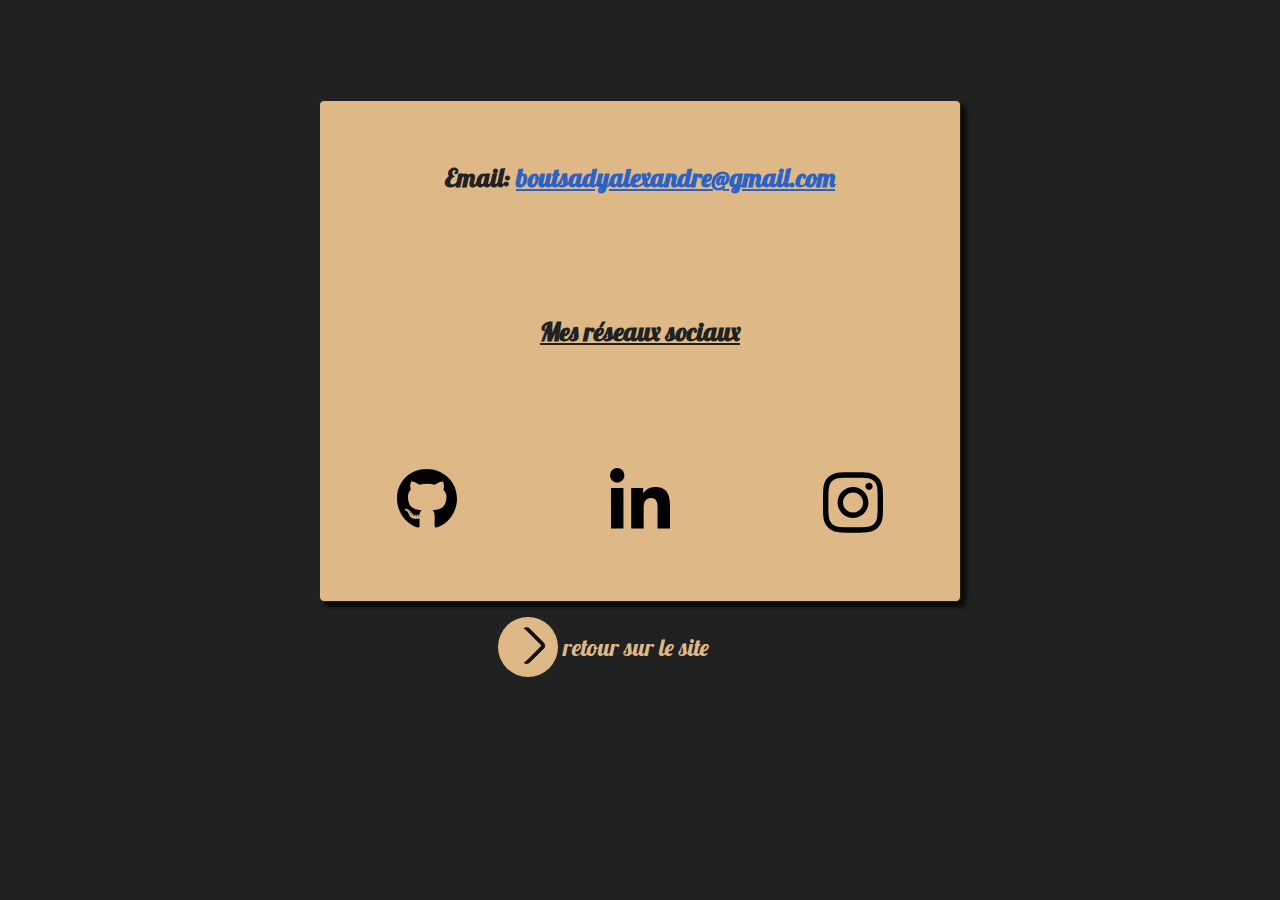
==== contact.html @ cbe5c5b1 "No responsive design" ====
<!DOCTYPE html>
<html lang="en">
<head>
    <meta charset="UTF-8">
    <meta http-equiv="X-UA-Compatible" content="IE=edge">
    <meta name="viewport" content="width=device-width, initial-scale=1.0">
    <link rel="stylesheet" href="./public/scss/style.css">
    <link rel="preconnect" href="https://fonts.googleapis.com">
    <link rel="preconnect" href="https://fonts.gstatic.com" crossorigin>
    <link href="https://fonts.googleapis.com/css2?family=Lobster&family=Roboto&display=swap" rel="stylesheet">
    <title>PorteFolio || Contact</title>
</head>
<body>
   
    <div id="cursor-inner" class="cursor-circle"></div>
    <div class="contact">
        <h1 class="contactme">contactez-moi</h1>
        <p class="mail">Email: <a class="link" href="mailto:boutsadyalexandre@gmail.com"> boutsadyalexandre@gmail.com</a></p>
        <p class="networktitle">Mes réseaux sociaux</p>
        <div class="network">
            <a href="#"><img class="link" src="./public/img/iconsocial/github-brands.svg" alt="github"></a>
            <a href="#"><img class="link" src="./public/img/iconsocial/linkedin-in-brands.svg" alt="linkedin"></a>
            <a href="#"><img class="link" src="./public/img/iconsocial/instagram-brands.svg" alt="insta"></a>
        </div>
    </div>
    <a class="btn-return" href="./index.html"> retour sur le site<span></span></a>
    <script src="./public/js/cursorcontact.js"></script>
</body>
</html>
---- public/scss/style.css ----
html, body, div, span, applet, object, iframe,
h1, h2, h3, h4, h5, h6, p, blockquote, pre,
a, abbr, acronym, address, big, cite, code,
del, dfn, em, img, ins, kbd, q, s, samp,
small, strike, strong, sub, sup, tt, var,
b, u, i, center,
dl, dt, dd, ol, ul, li,
fieldset, form, label, legend,
table, caption, tbody, tfoot, thead, tr, th, td,
article, aside, canvas, details, embed,
figure, figcaption, footer, header, hgroup,
menu, nav, output, ruby, section, summary,
time, mark, audio, video {
  margin: 0;
  padding: 0;
  border: 0;
  font-size: 100%;
  font: inherit;
  vertical-align: baseline;
}

:root {
  --animation-direction: normal;
  --coloration-pulsate: teal;
}

html {
  cursor: none;
}

body {
  overflow-x: hidden;
  font-family: 'Lobster', cursive;
  background: #212121;
}

body::-webkit-scrollbar {
  display: none;
}

.cursor-circle {
  position: fixed;
  border-radius: 50%;
  pointer-events: none;
  mix-blend-mode: difference;
  -webkit-transform: translate(-100px, 0px);
          transform: translate(-100px, 0px);
}

#cursor-inner {
  width: 5px;
  height: 5px;
  top: -2.5px;
  left: -2.5px;
  z-index: 11000;
  background: teal;
  display: -webkit-box;
  display: -ms-flexbox;
  display: flex;
  -webkit-box-pack: center;
      -ms-flex-pack: center;
          justify-content: center;
  -webkit-box-align: center;
      -ms-flex-align: center;
          align-items: center;
}

#cursor-inner::after {
  content: '';
  border: 60px solid var(--coloration-pulsate);
  mix-blend-mode: difference;
  border-radius: 50%;
  -webkit-animation: pulsate 1s ease-out infinite var(--animation-direction);
          animation: pulsate 1s ease-out infinite var(--animation-direction);
}

#cursor-outer {
  width: 60px;
  height: 60px;
  border: 2px solid teal;
  z-index: 12000;
  -webkit-transition: border-color .3s ease;
  transition: border-color .3s ease;
}

.cursorClickOuter {
  -webkit-animation: cursorClickOn 1s ease;
          animation: cursorClickOn 1s ease;
}

.cursorClickInner {
  -webkit-animation: cursorClickIn 1s ease;
          animation: cursorClickIn 1s ease;
}

.title {
  position: absolute;
  bottom: 0px;
  left: 0;
  width: 110px;
  -webkit-animation: .5s emergenceMe 1s ease-in forwards;
          animation: .5s emergenceMe 1s ease-in forwards;
  opacity: 0;
}

.title::after {
  content: 'BOUTSADY Alexandre';
  font-size: 96px;
  color: #2b90c8;
  font-weight: bolder;
  font-family: Arial, Helvetica, sans-serif;
  letter-spacing: -5rem;
  -webkit-transition: letter-spacing 0.5s;
  transition: letter-spacing 0.5s;
}

.title:hover::after {
  letter-spacing: 0rem;
}

.scroll {
  position: absolute;
  left: 50%;
  top: -5px;
  -webkit-transform: translateX(-50%);
          transform: translateX(-50%);
  background-color: burlywood;
  padding: 20px 5px 5px 5px;
  border-radius: 5px;
  font-size: 24px;
  display: -webkit-box;
  display: -ms-flexbox;
  display: flex;
}

.scroll > span {
  color: #212121;
  display: inline-block;
}

#welcomes {
  position: absolute;
  max-width: 800px;
  max-height: 400px;
  top: 40%;
  left: 50%;
  -webkit-transform: translate(-50%, -50%);
          transform: translate(-50%, -50%);
  font-weight: bolder;
  color: burlywood;
}

.welcome {
  font-size: 92px;
  -webkit-transition: all 0.5s ease;
  transition: all 0.5s ease;
}

.pres {
  font-size: 64px;
  -webkit-transition: all 0.5s ease;
  transition: all 0.5s ease;
}

.btn-contact, .btn-return {
  text-decoration: none;
  color: burlywood;
  display: -webkit-box;
  display: -ms-flexbox;
  display: flex;
  -webkit-box-align: center;
      -ms-flex-align: center;
          align-items: center;
  position: relative;
  width: 220px;
  height: 70px;
  line-height: 70px;
  margin-top: 4px;
  padding-left: 65px;
  cursor: none;
  z-index: 100;
  font-size: 24px;
  -webkit-transition: all .5s ease;
  transition: all .5s ease;
}

.btn-contact > span, .btn-return > span {
  display: block;
  width: 60px;
  height: 60px;
  border-radius: 500px;
  background-color: burlywood;
  position: absolute;
  display: -webkit-box;
  display: -ms-flexbox;
  display: flex;
  -webkit-transform: translateX(-65px);
          transform: translateX(-65px);
  z-index: -1;
  -webkit-transition: all .5s ease;
  transition: all .5s ease;
}

.btn-contact > span::after, .btn-return > span::after {
  content: "";
  position: absolute;
  width: 25px;
  height: 25px;
  border: 4px solid #111111;
  border-radius: 5px;
  border-bottom: 0px;
  border-left: 0px;
  -webkit-transform: rotate(45deg) translateX(20px);
          transform: rotate(45deg) translateX(20px);
  -webkit-transition: all .5s ease;
  transition: all .5s ease;
  z-index: -1;
}

.btn-contact > span::before, .btn-return > span::before {
  content: "";
  position: absolute;
  width: 40px;
  height: 4px;
  top: 48%;
  -webkit-transform: translateY(-50%);
          transform: translateY(-50%);
  -webkit-transition: all .5s ease;
  transition: all .5s ease;
  z-index: -1;
}

.btn-contact:hover > span, .btn-return:hover > span {
  width: 100%;
  border-radius: 50px;
}

.btn-contact:hover > span::after, .btn-return:hover > span::after {
  -webkit-transform: rotate(45deg) translate3d(170px, -150px, 0);
          transform: rotate(45deg) translate3d(170px, -150px, 0);
}

.btn-contact:hover > span::before, .btn-return:hover > span::before {
  background-color: #111111;
  -webkit-transform: translate(217px, -50%);
          transform: translate(217px, -50%);
}

.btn-contact:hover, .btn-return:hover {
  color: #111111;
}

.scrollezBottom {
  width: 70px;
  height: 70px;
  position: relative;
  border-radius: 50%;
  background-color: burlywood;
  margin: 0 auto;
  margin-top: 50px;
  overflow: hidden;
}

.scrollezBottom > .arrow1 {
  width: 40px;
  height: 40px;
  border: 4px solid #161616;
  border-radius: 5px;
  position: absolute;
  border-top: 0;
  border-left: 0;
  -webkit-animation: scrollBottompls1 3s ease infinite;
          animation: scrollBottompls1 3s ease infinite;
}

.scrollezBottom > .arrow2 {
  width: 30px;
  height: 30px;
  border: 4px solid #161616;
  border-radius: 5px;
  position: absolute;
  -webkit-transform: rotate(45deg) translate(20px, -5px);
          transform: rotate(45deg) translate(20px, -5px);
  border-top: 0;
  border-left: 0;
  -webkit-animation: 3s scrollBottompls2 .5s ease infinite;
          animation: 3s scrollBottompls2 .5s ease infinite;
}

.scrollezBottom > .scrollezpls {
  top: 5px;
  left: 50%;
  -webkit-transform: translateX(-50%);
          transform: translateX(-50%);
  color: burlywood;
  position: absolute;
  mix-blend-mode: difference;
}

.hide {
  display: none;
}

.lineorange {
  position: absolute;
  z-index: -1;
  width: 2px;
  top: 100vh;
  left: 10%;
  background-color: #ab7023c0;
  height: 100vh;
}

.lineblue {
  position: absolute;
  z-index: -1;
  width: 2px;
  top: 200vh;
  right: 10%;
  background-color: #2b91c8c5;
  height: 100vh;
}

.devorange, .devblue {
  position: absolute;
  z-index: -1;
  top: 100vh;
}

.devorange {
  color: #ab70239d;
}

.devblue {
  color: #2b91c873;
}

.skills {
  position: relative;
  width: 100vw;
  height: 100vh;
}

.hey {
  width: 40%;
  height: 500px;
  background-color: burlywood;
  position: absolute;
  display: -webkit-box;
  display: -ms-flexbox;
  display: flex;
  -webkit-box-align: center;
      -ms-flex-align: center;
          align-items: center;
  top: 30%;
  left: -50%;
  border-radius: 5px;
  -webkit-box-shadow: 5px 5px 4px 0 #0a0a0a;
          box-shadow: 5px 5px 4px 0 #0a0a0a;
  border: 1px solid #212121;
}

.hey > .titleSkill {
  position: absolute;
  color: burlywood;
  font-size: 24px;
  left: 50%;
  top: 0;
  opacity: 0;
  text-shadow: 5px 5px 4px #0a0a0a;
  -webkit-transform: translateX(-50%);
          transform: translateX(-50%);
}

.hey > .aboutMe {
  padding: 10px;
  padding-right: 15%;
  font-size: 20px;
  opacity: 0;
  font-family: 'roboto', sans-serif;
}

.hey > .skilllike {
  position: absolute;
  width: 50%;
  height: 400px;
  top: 50%;
  right: 0;
  opacity: 0;
  display: -webkit-box;
  display: -ms-flexbox;
  display: flex;
  -webkit-box-orient: vertical;
  -webkit-box-direction: normal;
      -ms-flex-direction: column;
          flex-direction: column;
  -ms-flex-pack: distribute;
      justify-content: space-around;
  -webkit-box-align: center;
      -ms-flex-align: center;
          align-items: center;
  border-radius: 5px;
  background-color: burlywood;
  -webkit-transform: translateY(-50%);
          transform: translateY(-50%);
}

.hey > .skilllike > .titleSkillLike {
  position: absolute;
  color: burlywood;
  font-size: 24px;
  left: 50%;
  top: 0;
  opacity: 0;
  text-shadow: 5px 5px 4px #0a0a0a;
  -webkit-transform: translateX(-50%);
          transform: translateX(-50%);
}

.hey > .skilllike > .ppcard {
  position: relative;
  -webkit-transition: -webkit-transform 1s;
  transition: -webkit-transform 1s;
  transition: transform 1s;
  transition: transform 1s, -webkit-transform 1s;
  -webkit-transform-style: preserve-3d;
          transform-style: preserve-3d;
  width: 120px;
  height: 120px;
  border-radius: 5px;
}

.hey > .skilllike > .ppcard > .ppimg {
  -webkit-transform: rotateY(-180deg);
          transform: rotateY(-180deg);
  position: absolute;
  width: 100%;
  height: 100%;
  border-radius: 5px;
  z-index: 10;
  -webkit-backface-visibility: hidden;
          backface-visibility: hidden;
}

.hey > .skilllike > .ppcard > .ppicon {
  background: url(../img/profileimg.png);
  background-position: center;
  background-size: cover;
  position: absolute;
  border-radius: 5px;
  width: 100%;
  height: 100%;
  z-index: 10;
  -webkit-backface-visibility: hidden;
          backface-visibility: hidden;
}

.hey > .skilllike > .ppcard:hover {
  -webkit-transform: rotateY(180deg);
          transform: rotateY(180deg);
}

.hey > .skilllike > .langage {
  font-family: 'roboto', sans-serif;
  list-style-type: none;
  font-size: 20px;
  margin: 10px;
  width: 100%;
}

.hey > .skilllike > .langage > li {
  display: -webkit-box;
  display: -ms-flexbox;
  display: flex;
  -webkit-box-pack: justify;
      -ms-flex-pack: justify;
          justify-content: space-between;
}

.hey > .skilllike > .langage > li > span {
  display: block;
}

.topTitle {
  -webkit-animation: 1s topTitle 2s ease-in-out forwards;
          animation: 1s topTitle 2s ease-in-out forwards;
}

.topTitle2 {
  -webkit-animation: 1s topTitle 3s ease-in-out forwards;
          animation: 1s topTitle 3s ease-in-out forwards;
}

.leftToRight {
  -webkit-animation: 2s leftToRight ease-in-out forwards;
          animation: 2s leftToRight ease-in-out forwards;
}

.skillLikeRight {
  -webkit-animation: 1s langageLikeRight 2s linear forwards;
          animation: 1s langageLikeRight 2s linear forwards;
}

.opacityToOpact {
  -webkit-animation: 5s opacityToOpact forwards;
          animation: 5s opacityToOpact forwards;
}

.opacityToOpact1 {
  -webkit-animation: 2s opacityToOpact forwards;
          animation: 2s opacityToOpact forwards;
}

.animationScroll {
  -webkit-animation: 1s scalingOn ease-out infinite;
          animation: 1s scalingOn ease-out infinite;
}

.hello {
  width: 100vw;
  position: relative;
}

.allproj {
  position: absolute;
  top: 30%;
  width: 100%;
  display: -webkit-box;
  display: -ms-flexbox;
  display: flex;
  -webkit-box-orient: vertical;
  -webkit-box-direction: normal;
      -ms-flex-direction: column;
          flex-direction: column;
  -webkit-box-align: center;
      -ms-flex-align: center;
          align-items: center;
  -webkit-transition: all 1s ease;
  transition: all 1s ease;
}

.allproj > .proj {
  margin-bottom: 100px;
  position: relative;
}

.allproj > .proj > .titleProj {
  font-size: 20px;
  right: -5%;
  text-decoration: underline;
}

.titleProj, .titlePro {
  top: 0;
  opacity: 0;
  text-shadow: 5px 5px 4px #0a0a0a;
  -webkit-transform: translateX(-50%);
          transform: translateX(-50%);
  position: absolute;
  color: burlywood;
}

.imgproj {
  max-width: 800px;
  opacity: 0;
  cursor: none;
}

.myproj {
  width: 30%;
  height: 100px;
  background-color: burlywood;
  position: -webkit-sticky;
  position: sticky;
  display: -webkit-box;
  display: -ms-flexbox;
  display: flex;
  -webkit-box-pack: center;
      -ms-flex-pack: center;
          justify-content: center;
  -webkit-box-align: center;
      -ms-flex-align: center;
          align-items: center;
  -webkit-transform: translateX(-50%);
          transform: translateX(-50%);
  top: 5%;
  left: 50%;
  opacity: 0;
  border-radius: 5px;
  -webkit-box-shadow: 5px 5px 4px 0 #0a0a0a;
          box-shadow: 5px 5px 4px 0 #0a0a0a;
  border: 1px solid #212121;
  -webkit-transform: translateX(-70%) translateY(-100px);
          transform: translateX(-70%) translateY(-100px);
}

.myproj > .titlePro {
  font-size: 24px;
  left: 50%;
}

.myproj > .subProj {
  font-family: 'roboto', sans-serif;
  position: relative;
  overflow: hidden;
  opacity: 0;
}

.myProjToBottom {
  -webkit-animation: 1s myProjToBottom ease-in-out forwards;
          animation: 1s myProjToBottom ease-in-out forwards;
}

.topTitle3 {
  -webkit-animation: 1s topTitle1 1s ease-in-out forwards;
          animation: 1s topTitle1 1s ease-in-out forwards;
}

.topTitle4 {
  -webkit-animation: 1s topTitle 1s ease-in-out forwards;
          animation: 1s topTitle 1s ease-in-out forwards;
}

.alignstart {
  -webkit-box-align: start;
      -ms-flex-align: start;
          align-items: flex-start;
}

.topImg {
  -webkit-animation: 1s topImg 1s ease-in-out forwards;
          animation: 1s topImg 1s ease-in-out forwards;
}

.ciao {
  position: relative;
  width: 100vw;
  height: 300px;
  background-color: #111111;
  display: -webkit-box;
  display: -ms-flexbox;
  display: flex;
  -webkit-box-orient: vertical;
  -webkit-box-direction: normal;
      -ms-flex-direction: column;
          flex-direction: column;
  -webkit-box-pack: center;
      -ms-flex-pack: center;
          justify-content: center;
  -webkit-box-align: center;
      -ms-flex-align: center;
          align-items: center;
  color: burlywood;
  font-size: 24px;
}

.contact {
  display: -webkit-box;
  display: -ms-flexbox;
  display: flex;
  -webkit-box-orient: vertical;
  -webkit-box-direction: normal;
      -ms-flex-direction: column;
          flex-direction: column;
  -webkit-box-align: center;
      -ms-flex-align: center;
          align-items: center;
  -ms-flex-pack: distribute;
      justify-content: space-around;
  background-color: burlywood;
  border-radius: 5px;
  margin: 100px auto;
  margin-bottom: 10px;
  width: 50vw;
  height: 500px;
  -webkit-box-shadow: 5px 5px 4px 0 #0a0a0a;
          box-shadow: 5px 5px 4px 0 #0a0a0a;
  border: 1px solid #212121;
  position: relative;
}

.contact > .contactme {
  position: absolute;
  color: burlywood;
  font-size: 30px;
  left: 50%;
  top: 0;
  opacity: 0;
  text-shadow: 5px 5px 4px #0a0a0a;
  -webkit-transform: translateX(-50%);
          transform: translateX(-50%);
  -webkit-animation: 1s topTitle 1s ease-in-out forwards;
          animation: 1s topTitle 1s ease-in-out forwards;
}

.contact > .mail {
  font-size: 26px;
  color: #212121;
  font-weight: bold;
}

.contact > .mail > a {
  cursor: none;
  color: #2b62c8;
}

.networktitle {
  font-size: 26px;
  color: #212121;
  font-weight: bold;
  text-decoration: underline;
}

.network {
  display: -webkit-box;
  display: -ms-flexbox;
  display: flex;
  width: 100%;
  -ms-flex-pack: distribute;
      justify-content: space-around;
}

.network > a > img {
  width: 60px;
  cursor: none;
}

.btn-return {
  margin: 0 auto;
}

@-webkit-keyframes lineW {
  0% {
    height: 0;
  }
  40% {
    height: 100vh;
  }
  60% {
    height: 100vh;
  }
  100% {
    height: 0;
  }
}

@keyframes lineW {
  0% {
    height: 0;
  }
  40% {
    height: 100vh;
  }
  60% {
    height: 100vh;
  }
  100% {
    height: 0;
  }
}

@-webkit-keyframes heightL {
  0% {
    width: 20px;
  }
  100% {
    width: 20%;
  }
}

@keyframes heightL {
  0% {
    width: 20px;
  }
  100% {
    width: 20%;
  }
}

@-webkit-keyframes pulsate {
  0% {
    -webkit-transform: scale(0.2);
            transform: scale(0.2);
    opacity: 1;
  }
  100% {
    -webkit-transform: scale(0.5);
            transform: scale(0.5);
    opacity: 0;
  }
}

@keyframes pulsate {
  0% {
    -webkit-transform: scale(0.2);
            transform: scale(0.2);
    opacity: 1;
  }
  100% {
    -webkit-transform: scale(0.5);
            transform: scale(0.5);
    opacity: 0;
  }
}

@-webkit-keyframes emergenceMe {
  0% {
    opacity: 0;
    -webkit-transform: translate(-100px, 0);
            transform: translate(-100px, 0);
  }
  100% {
    opacity: 1;
  }
}

@keyframes emergenceMe {
  0% {
    opacity: 0;
    -webkit-transform: translate(-100px, 0);
            transform: translate(-100px, 0);
  }
  100% {
    opacity: 1;
  }
}

@-webkit-keyframes cursorClickOn {
  0% {
    border-color: teal;
  }
  50% {
    border-color: orange;
  }
  100% {
    border-color: teal;
  }
}

@keyframes cursorClickOn {
  0% {
    border-color: teal;
  }
  50% {
    border-color: orange;
  }
  100% {
    border-color: teal;
  }
}

@-webkit-keyframes cursorClickIn {
  0% {
    background: teal;
  }
  50% {
    background: orange;
  }
  100% {
    background: teal;
  }
}

@keyframes cursorClickIn {
  0% {
    background: teal;
  }
  50% {
    background: orange;
  }
  100% {
    background: teal;
  }
}

@-webkit-keyframes scalingOn {
  0% {
    -webkit-transform: scale(1);
            transform: scale(1);
  }
  30% {
    -webkit-transform: scale(1.2);
            transform: scale(1.2);
  }
  40% {
    -webkit-transform: scale(1.5);
            transform: scale(1.5);
  }
  70% {
    -webkit-transform: scale(1);
            transform: scale(1);
  }
  80% {
    -webkit-transform: scale(1.2);
            transform: scale(1.2);
  }
  100% {
    -webkit-transform: scale(1);
            transform: scale(1);
  }
}

@keyframes scalingOn {
  0% {
    -webkit-transform: scale(1);
            transform: scale(1);
  }
  30% {
    -webkit-transform: scale(1.2);
            transform: scale(1.2);
  }
  40% {
    -webkit-transform: scale(1.5);
            transform: scale(1.5);
  }
  70% {
    -webkit-transform: scale(1);
            transform: scale(1);
  }
  80% {
    -webkit-transform: scale(1.2);
            transform: scale(1.2);
  }
  100% {
    -webkit-transform: scale(1);
            transform: scale(1);
  }
}

@-webkit-keyframes scrollBottompls1 {
  0% {
    -webkit-transform: rotate(45deg) translate(-40px, -50px);
            transform: rotate(45deg) translate(-40px, -50px);
  }
  50% {
    -webkit-transform: rotate(45deg) translateX(18px);
            transform: rotate(45deg) translateX(18px);
  }
  100% {
    -webkit-transform: rotate(45deg) translate(40px, 22px);
            transform: rotate(45deg) translate(40px, 22px);
  }
}

@keyframes scrollBottompls1 {
  0% {
    -webkit-transform: rotate(45deg) translate(-40px, -50px);
            transform: rotate(45deg) translate(-40px, -50px);
  }
  50% {
    -webkit-transform: rotate(45deg) translateX(18px);
            transform: rotate(45deg) translateX(18px);
  }
  100% {
    -webkit-transform: rotate(45deg) translate(40px, 22px);
            transform: rotate(45deg) translate(40px, 22px);
  }
}

@-webkit-keyframes scrollBottompls2 {
  0% {
    -webkit-transform: rotate(45deg) translate(-25px, -50px);
            transform: rotate(45deg) translate(-25px, -50px);
  }
  50% {
    -webkit-transform: rotate(45deg) translate(20px, -5px);
            transform: rotate(45deg) translate(20px, -5px);
  }
  100% {
    -webkit-transform: rotate(45deg) translate(65px, 40px);
            transform: rotate(45deg) translate(65px, 40px);
  }
}

@keyframes scrollBottompls2 {
  0% {
    -webkit-transform: rotate(45deg) translate(-25px, -50px);
            transform: rotate(45deg) translate(-25px, -50px);
  }
  50% {
    -webkit-transform: rotate(45deg) translate(20px, -5px);
            transform: rotate(45deg) translate(20px, -5px);
  }
  100% {
    -webkit-transform: rotate(45deg) translate(65px, 40px);
            transform: rotate(45deg) translate(65px, 40px);
  }
}

@-webkit-keyframes leftToRight {
  0% {
    opacity: 0;
  }
  100% {
    left: 5%;
    opacity: 1;
  }
}

@keyframes leftToRight {
  0% {
    opacity: 0;
  }
  100% {
    left: 5%;
    opacity: 1;
  }
}

@-webkit-keyframes topTitle {
  0% {
    opacity: 0;
  }
  50% {
    opacity: 0;
  }
  100% {
    -webkit-transform: translate(-50%, -40px);
            transform: translate(-50%, -40px);
    opacity: 1;
  }
}

@keyframes topTitle {
  0% {
    opacity: 0;
  }
  50% {
    opacity: 0;
  }
  100% {
    -webkit-transform: translate(-50%, -40px);
            transform: translate(-50%, -40px);
    opacity: 1;
  }
}

@-webkit-keyframes topImg {
  0% {
    opacity: 0;
  }
  50% {
    opacity: 0;
  }
  100% {
    -webkit-transform: translate(-40px);
            transform: translate(-40px);
    opacity: 1;
  }
}

@keyframes topImg {
  0% {
    opacity: 0;
  }
  50% {
    opacity: 0;
  }
  100% {
    -webkit-transform: translate(-40px);
            transform: translate(-40px);
    opacity: 1;
  }
}

@-webkit-keyframes topTitle1 {
  0% {
    opacity: 0;
  }
  50% {
    opacity: 0;
  }
  100% {
    -webkit-transform: translateY(-80px);
            transform: translateY(-80px);
    opacity: 1;
  }
}

@keyframes topTitle1 {
  0% {
    opacity: 0;
  }
  50% {
    opacity: 0;
  }
  100% {
    -webkit-transform: translateY(-80px);
            transform: translateY(-80px);
    opacity: 1;
  }
}

@-webkit-keyframes langageLikeRight {
  0% {
    opacity: 0;
    right: 0;
  }
  50% {
    opacity: 0.8;
    right: -45%;
  }
  80% {
    opacity: 0.8;
    right: -50%;
    border: 1px solid #212121;
    -webkit-box-shadow: 5px 5px 4px 0 #0a0a0a;
            box-shadow: 5px 5px 4px 0 #0a0a0a;
  }
  100% {
    opacity: 1;
    right: -40%;
    border: 1px solid #212121;
    -webkit-box-shadow: 5px 5px 4px 0 #0a0a0a;
            box-shadow: 5px 5px 4px 0 #0a0a0a;
  }
}

@keyframes langageLikeRight {
  0% {
    opacity: 0;
    right: 0;
  }
  50% {
    opacity: 0.8;
    right: -45%;
  }
  80% {
    opacity: 0.8;
    right: -50%;
    border: 1px solid #212121;
    -webkit-box-shadow: 5px 5px 4px 0 #0a0a0a;
            box-shadow: 5px 5px 4px 0 #0a0a0a;
  }
  100% {
    opacity: 1;
    right: -40%;
    border: 1px solid #212121;
    -webkit-box-shadow: 5px 5px 4px 0 #0a0a0a;
            box-shadow: 5px 5px 4px 0 #0a0a0a;
  }
}

@-webkit-keyframes opacityToOpact {
  0% {
    opacity: 0;
  }
  90% {
    opacity: 0;
  }
  100% {
    opacity: 1;
  }
}

@keyframes opacityToOpact {
  0% {
    opacity: 0;
  }
  90% {
    opacity: 0;
  }
  100% {
    opacity: 1;
  }
}

@-webkit-keyframes myProjToBottom {
  0% {
    opacity: 0;
  }
  100% {
    opacity: 1;
    -webkit-transform: translate(20%, 0px);
            transform: translate(20%, 0px);
  }
}

@keyframes myProjToBottom {
  0% {
    opacity: 0;
  }
  100% {
    opacity: 1;
    -webkit-transform: translate(20%, 0px);
            transform: translate(20%, 0px);
  }
}
/*# sourceMappingURL=style.css.map */
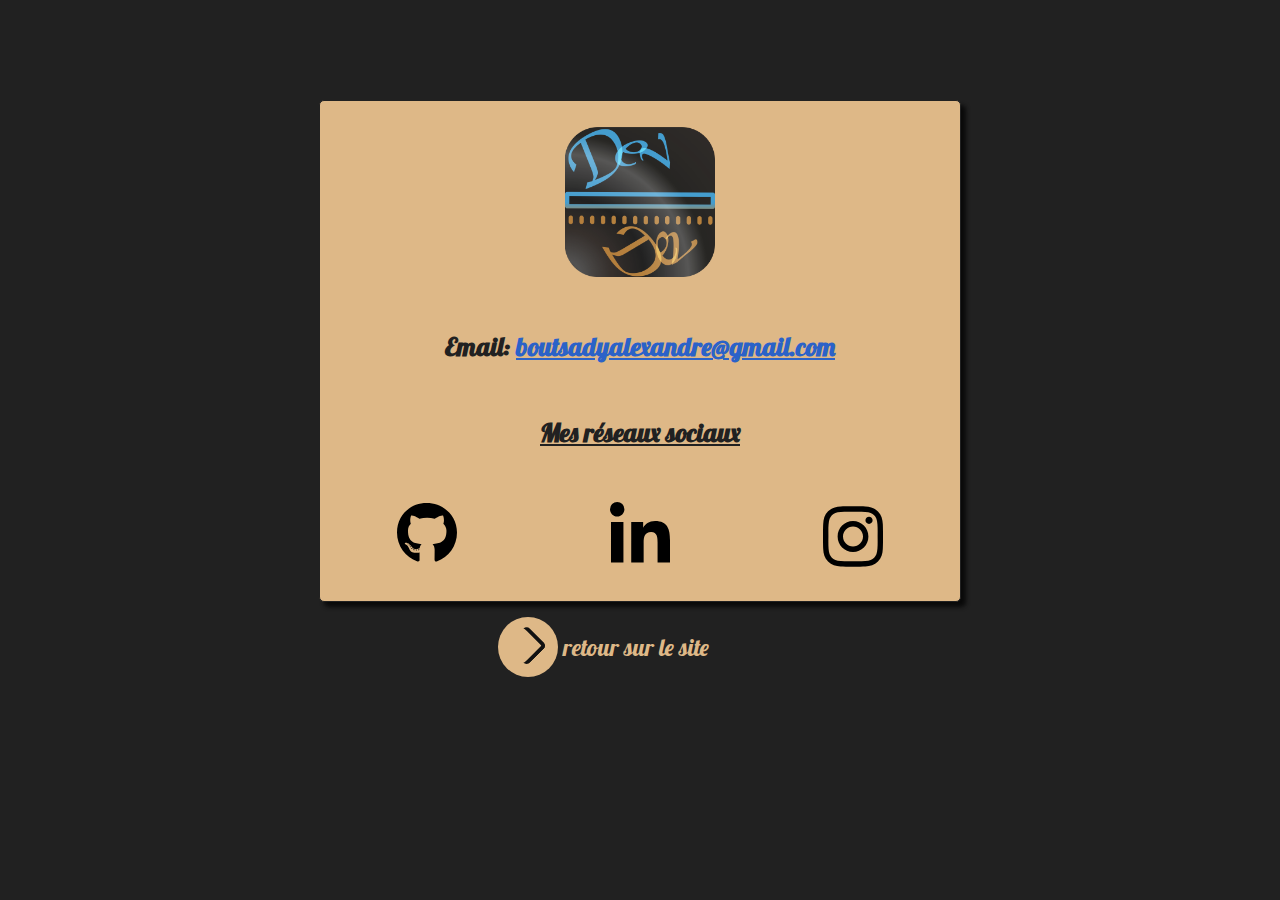
==== commit c4c64615: "add Logo and responsive" ====
--- a/contact.html
+++ b/contact.html
@@ -4,6 +4,7 @@
     <meta charset="UTF-8">
     <meta http-equiv="X-UA-Compatible" content="IE=edge">
     <meta name="viewport" content="width=device-width, initial-scale=1.0">
+    <link rel="icon" size="16x16" type="image/png" href="./public/img/Portefolio.png">
     <link rel="stylesheet" href="./public/scss/style.css">
     <link rel="preconnect" href="https://fonts.googleapis.com">
     <link rel="preconnect" href="https://fonts.gstatic.com" crossorigin>
@@ -15,6 +16,7 @@
     <div id="cursor-inner" class="cursor-circle"></div>
     <div class="contact">
         <h1 class="contactme">contactez-moi</h1>
+        <img class="imglogo" src="./public/img/Portefolio.png" alt="">
         <p class="mail">Email: <a class="link" href="mailto:boutsadyalexandre@gmail.com"> boutsadyalexandre@gmail.com</a></p>
         <p class="networktitle">Mes réseaux sociaux</p>
         <div class="network">
--- a/public/scss/style.css
+++ b/public/scss/style.css
@@ -693,6 +693,10 @@
           animation: 1s topTitle 1s ease-in-out forwards;
 }
 
+.contact > .imglogo {
+  width: 150px;
+}
+
 .contact > .mail {
   font-size: 26px;
   color: #212121;
@@ -729,6 +733,106 @@
   margin: 0 auto;
 }
 
+@media screen and (max-width: 1000px) {
+  .cursor-circle, #cursor-outer {
+    display: none;
+  }
+  .title::after {
+    font-size: 64px;
+    letter-spacing: -3.3rem;
+  }
+  .welcome {
+    font-size: 64px;
+  }
+  .pres {
+    font-size: 46px;
+  }
+  .hey {
+    width: 90%;
+    height: 700px;
+  }
+  .hey > .skilllike {
+    width: 100%;
+  }
+  .imgproj {
+    max-width: 300px;
+  }
+  .skillLikeRight {
+    -webkit-animation: 1s langageLikeTop 2s linear forwards;
+            animation: 1s langageLikeTop 2s linear forwards;
+  }
+  .hello {
+    height: 200vh;
+  }
+  .allproj {
+    top: 60%;
+  }
+  .myproj {
+    width: 50%;
+    left: 30%;
+    margin-bottom: 100px;
+  }
+  .myproj > .titlePro {
+    width: 80%;
+  }
+  .myproj > .subProj {
+    text-align: center;
+  }
+  .contact {
+    width: 100vw;
+  }
+}
+
+@-webkit-keyframes langageLikeTop {
+  0% {
+    opacity: 0;
+    top: 50%;
+  }
+  50% {
+    opacity: 0.8;
+    top: 100%;
+  }
+  80% {
+    opacity: 0.8;
+    top: 135%;
+    border: 1px solid #212121;
+    -webkit-box-shadow: 5px 5px 4px 0 #0a0a0a;
+            box-shadow: 5px 5px 4px 0 #0a0a0a;
+  }
+  100% {
+    opacity: 1;
+    top: 127%;
+    border: 1px solid #212121;
+    -webkit-box-shadow: 5px 5px 4px 0 #0a0a0a;
+            box-shadow: 5px 5px 4px 0 #0a0a0a;
+  }
+}
+
+@keyframes langageLikeTop {
+  0% {
+    opacity: 0;
+    top: 50%;
+  }
+  50% {
+    opacity: 0.8;
+    top: 100%;
+  }
+  80% {
+    opacity: 0.8;
+    top: 135%;
+    border: 1px solid #212121;
+    -webkit-box-shadow: 5px 5px 4px 0 #0a0a0a;
+            box-shadow: 5px 5px 4px 0 #0a0a0a;
+  }
+  100% {
+    opacity: 1;
+    top: 127%;
+    border: 1px solid #212121;
+    -webkit-box-shadow: 5px 5px 4px 0 #0a0a0a;
+            box-shadow: 5px 5px 4px 0 #0a0a0a;
+  }
+}
+
 @-webkit-keyframes lineW {
   0% {
     height: 0;
